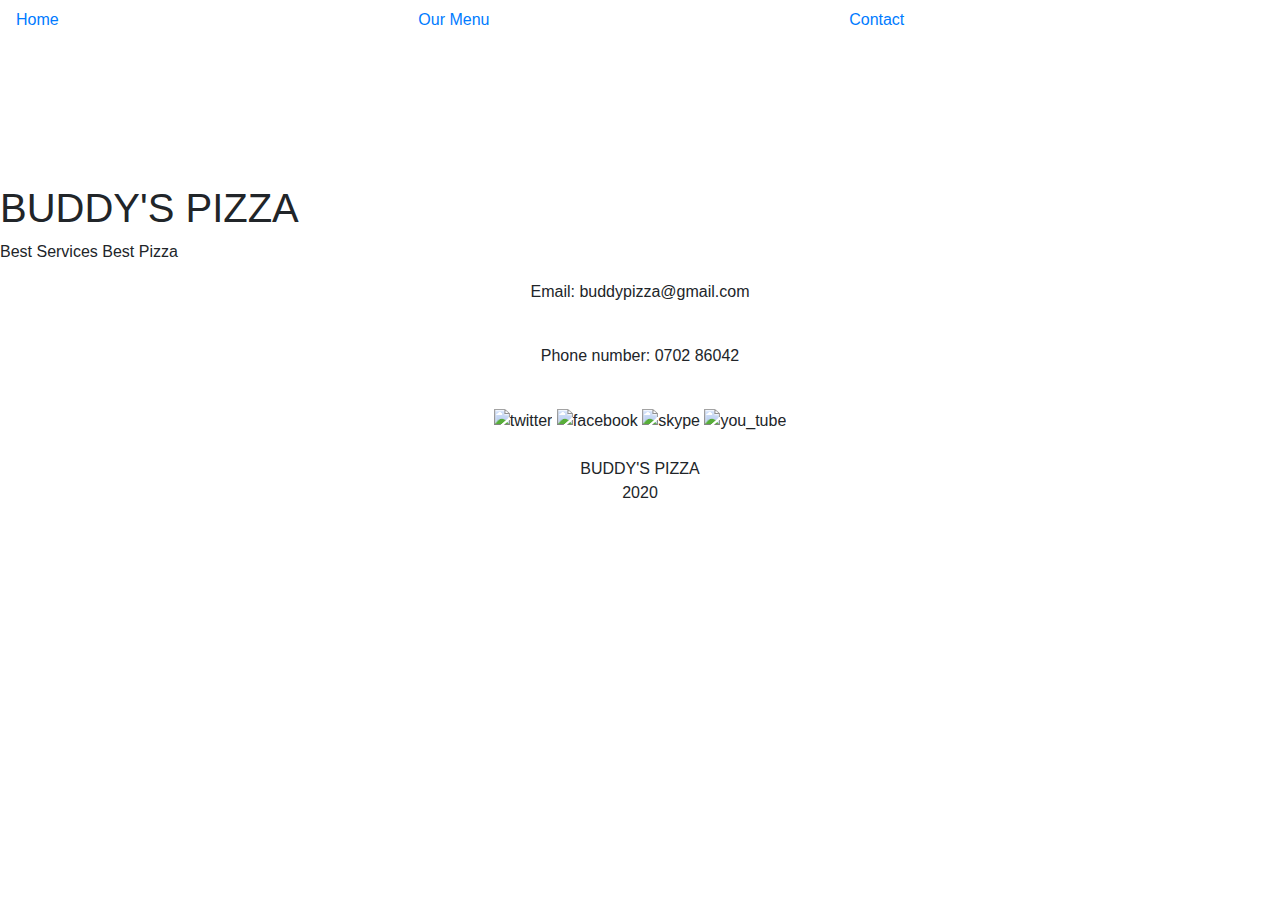
==== contact.html @ c82b5a1b "commit" ====
<!DOCTYPE html>
<html lang="en">

<head>
    <meta charset="UTF-8">
    <meta name="viewport" content="width=device-width, initial-scale=1.0">
    <meta http-equiv="X-UA-Compatible" content="ie=edge">
    <title>BUDDY'S PIZZA</title>
    <link rel="stylesheet" href="https://stackpath.bootstrapcdn.com/bootstrap/4.3.1/css/bootstrap.min.css"
        integrity="sha384-ggOyR0iXCbMQv3Xipma34MD+dH/1fQ784/j6cY/iJTQUOhcWr7x9JvoRxT2MZw1T" crossorigin="anonymous">
   <link rel="stylesheet" href="../IP4/css/bootstrap.css">
    
        <link rel="stylesheet" href="../IP4/css/styles.css">

</head>

<body>

    <div class="container1">
        <div class="our" id="ourmenu">
            <div class="navbar" id="nav1">
                <a href="index.html">Home</a>
                <a href="ourmenu.html">Our Menu</a>
                <a href="contact.html">Contact</a>
                <a href="javascript:void(0);" class="icon1" onclick="myFunction()"></a>
            </div>

            <br><br><br><br><br><br>


            <h1>BUDDY'S PIZZA</h1>
            <P>Best Services Best Pizza</P>
        </div>
        <div class="reach" id="cnt">

            <footer class="reach-us text-center">
                <P>Email: buddypizza@gmail.com</P><br>
                <p>Phone number: 0702 86042</p><br>
                <img src="../IP4/image/twitter.png" alt="twitter">
                <img src="../IP4/image/facebook.png" alt="facebook">
                <img src="../IP4/image/skype.png" alt="skype">
                <img src="../IP4/image/you_tube.png" alt="you_tube"><br>

                <br>BUDDY'S PIZZA<br>2020<br>
            </footer>
        </div>


    </div>


</body>

</html>
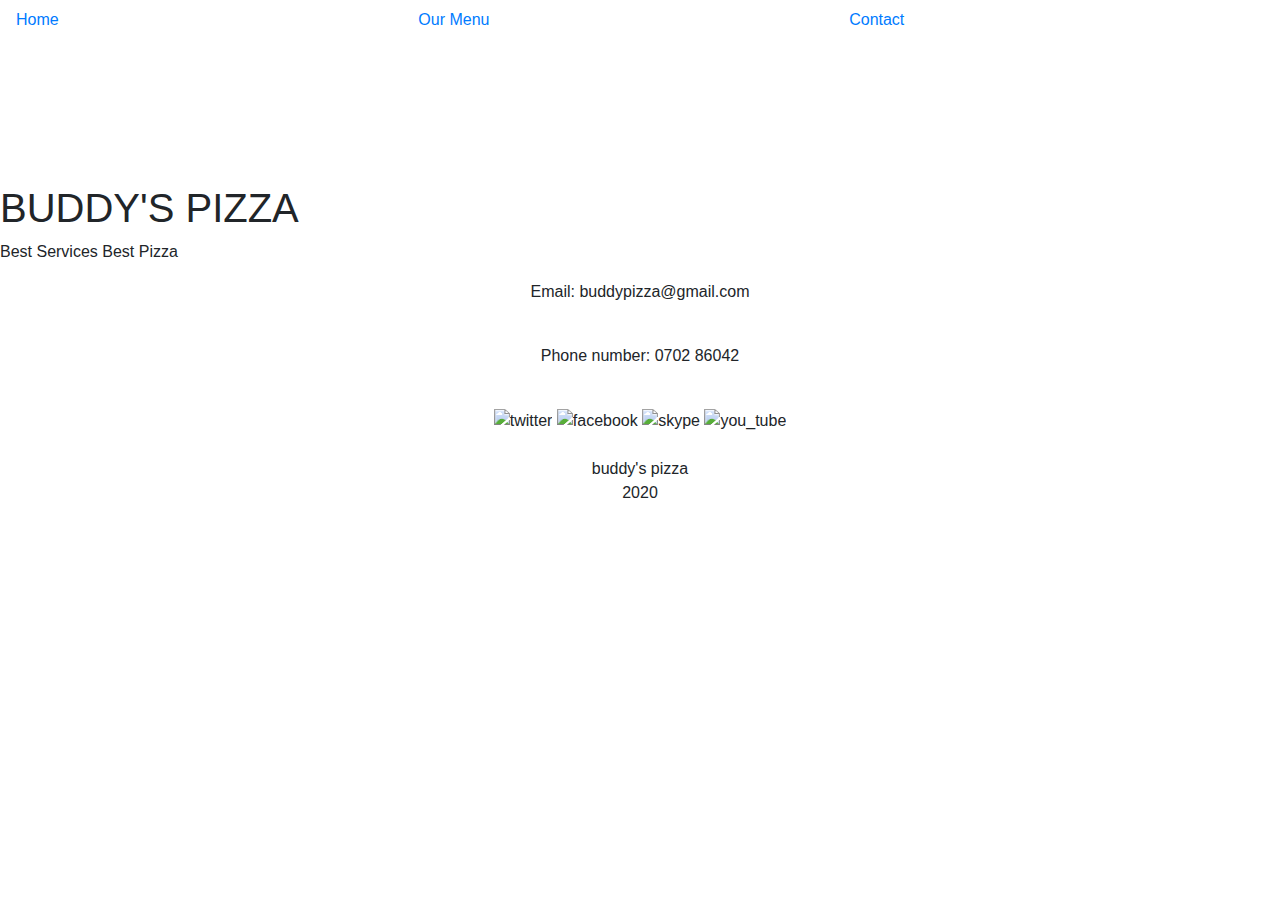
==== commit abf599da: "styles added" ====
--- a/contact.html
+++ b/contact.html
@@ -41,7 +41,7 @@
                 <img src="../IP4/image/skype.png" alt="skype">
                 <img src="../IP4/image/you_tube.png" alt="you_tube"><br>
 
-                <br>BUDDY'S PIZZA<br>2020<br>
+                <br>buddy's pizza<br>2020<br>
             </footer>
         </div>
 
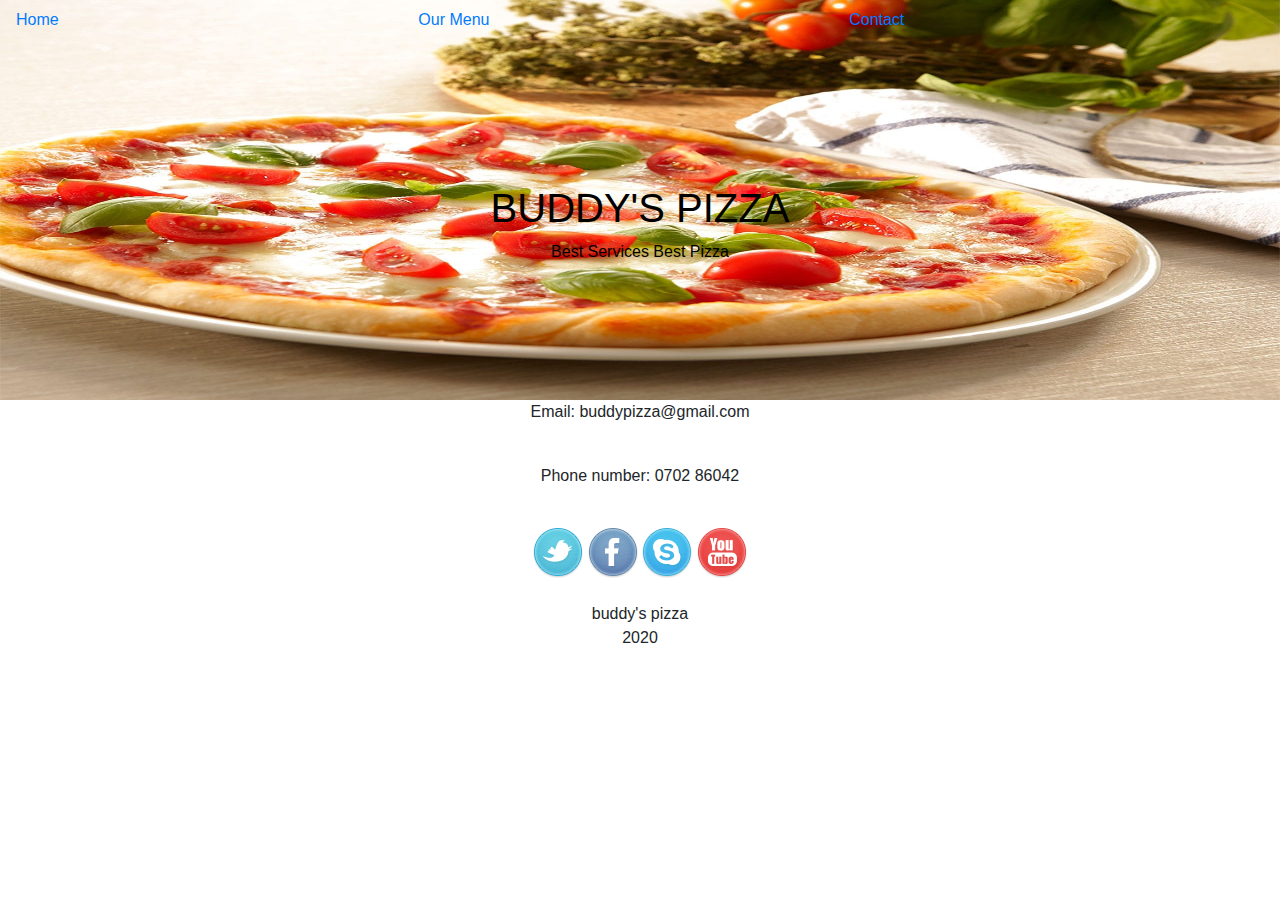
==== commit 830aac5f: "index modified" ====
--- a/contact.html
+++ b/contact.html
@@ -8,9 +8,9 @@
     <title>BUDDY'S PIZZA</title>
     <link rel="stylesheet" href="https://stackpath.bootstrapcdn.com/bootstrap/4.3.1/css/bootstrap.min.css"
         integrity="sha384-ggOyR0iXCbMQv3Xipma34MD+dH/1fQ784/j6cY/iJTQUOhcWr7x9JvoRxT2MZw1T" crossorigin="anonymous">
-   <link rel="stylesheet" href="../IP4/css/bootstrap.css">
+   <link rel="stylesheet" href="css/bootstrap.css">
     
-        <link rel="stylesheet" href="../IP4/css/styles.css">
+        <link rel="stylesheet" href="css/styles.css">
 
 </head>
 
@@ -36,10 +36,10 @@
             <footer class="reach-us text-center">
                 <P>Email: buddypizza@gmail.com</P><br>
                 <p>Phone number: 0702 86042</p><br>
-                <img src="../IP4/image/twitter.png" alt="twitter">
-                <img src="../IP4/image/facebook.png" alt="facebook">
-                <img src="../IP4/image/skype.png" alt="skype">
-                <img src="../IP4/image/you_tube.png" alt="you_tube"><br>
+                <img src="image/twitter.png" alt="twitter">
+                <img src="image/facebook.png" alt="facebook">
+                <img src="image/skype.png" alt="skype">
+                <img src="image/you_tube.png" alt="you_tube"><br>
 
                 <br>buddy's pizza<br>2020<br>
             </footer>
--- a/css/styles.css
+++ b/css/styles.css
@@ -0,0 +1,63 @@
+*{
+    margin: 0;
+    padding: 0;
+    box-sizing: border-box;
+}
+.container {
+    text-align: center;
+    font-weight: bold;
+    
+}
+
+#front {
+    background: url(../image/pizza.jpg);
+    background-size: 100% 100%;
+    color: black;
+    height: 600px;
+    width: 100%;
+
+}
+#ourmenu {
+    background: url(../image/pizza_fresca.jpg);
+    background-size: 100% 100%;
+    color: black;
+    height: 400px;
+    width: 100%;
+    text-align: center;
+}
+#contact {
+    background: url(../image/izza.jpeg);
+    background-size: 100% 100%;
+    color:blue;
+    height: 400px;
+    width: 100%;
+
+}     
+ 
+.color {
+    color: orangered;
+}
+.menu {
+    text-align: center;
+}
+#menu1 {
+    background: url(../image/dark.jpeg);
+    text-align: center;
+    background-size: 100% 100%;
+    height: auto;
+    
+    width: 100%;
+ 
+}
+.container2 {
+    text-align: center;
+}
+#add {
+float: left;
+}
+.btn {
+    float: left;
+}
+#pic {
+    background: url(../images/dark.jpeg)
+}
